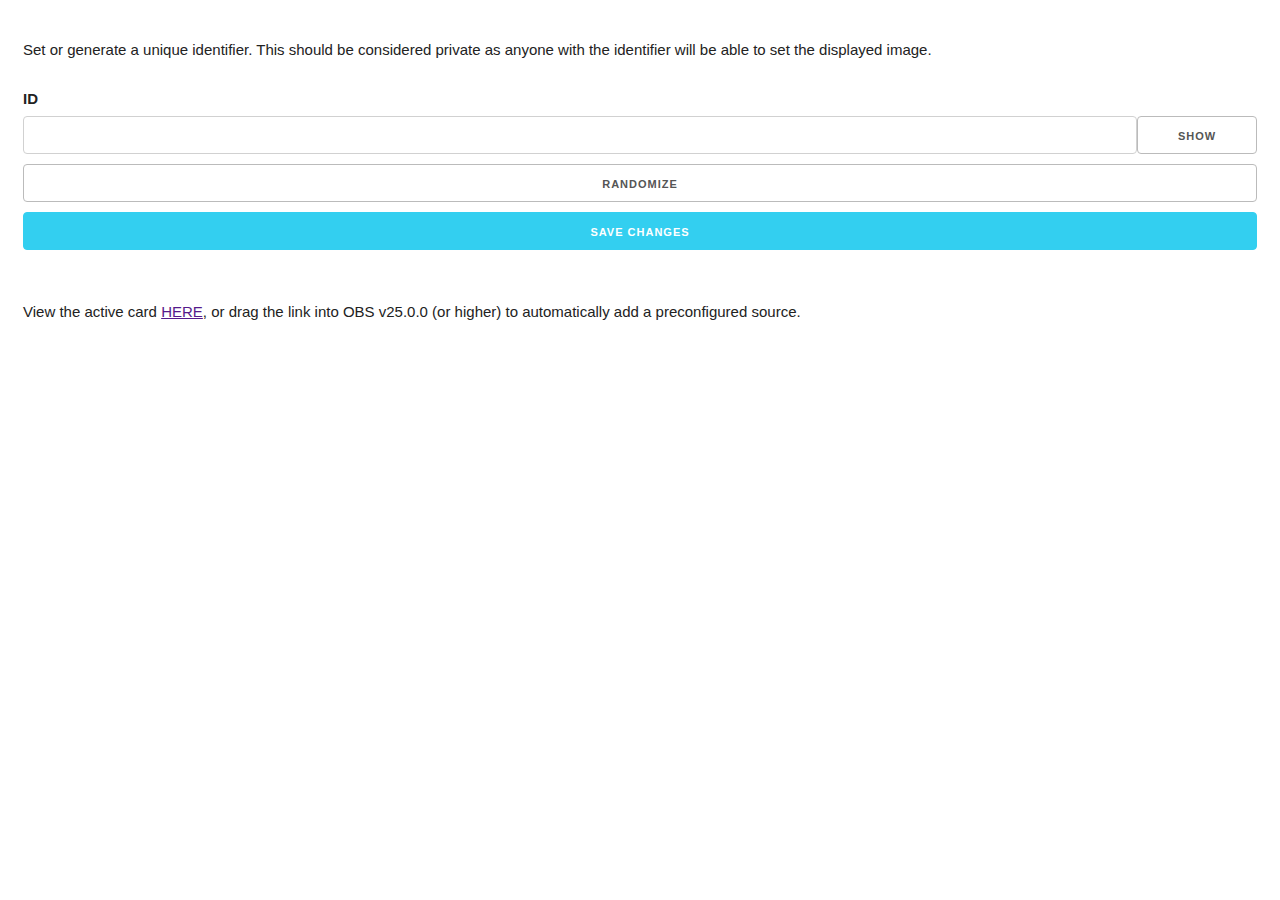
==== extension/options/options.html @ 2ea55670 "feat: add extension + basic image url rewriting" ====
<!DOCTYPE html>
<html>
    <head>
        <title>MTG Card Viewer Options</title>
        <style>
            html {
                font-size: 62.5%;
                -webkit-text-size-adjust: 100%;
            }

            body {
                padding: 1em;
                overflow-y: hidden;
                overflow-x: hidden;

                font-size: 1.5em;
                line-height: 1.6;
                font-weight: 400;
                font-family: "Raleway", "HelveticaNeue", "Helvetica Neue", Helvetica, Arial, sans-serif;
                color: #222;
            }

            p, form {
                margin-bottom: 2.5rem;
            }

            .container {
                display: flex;
            }

            .container .flex-grow-1 {
                display: flex;
                flex-grow: 1;
            }

            .row:after {
                content: '';
                display: table;
                clear: both;
            }
            .u-pull-right {
                float: right;
            }

            .u-pull-left {
                float: left;
            }

            .u-full-width {
                width: 100%;
                box-sizing: border-box;
            }

            label {
                display: block;
                margin-bottom: 0.5rem;
                font-weight: 600;
            }

            input {
                appearance: none;
                height: 38px;
                padding: 6px 10px;
                background-color: #fff;
                border: 1px solid #d1d1d1;
                border-radius: 4px;
                box-shadow: none;
                box-sizing: border-box;
                margin-bottom: 1.5rem;
                line-height: normal;
                margin: 0;
            }

            input:focus {
                border: 1px solid #33c3f0;
                outline: 0;
            }

            button, .button {
                display: inline-block;
                height: 38px;
                padding: 0 30px;
                color: #555;
                text-align: center;
                font-size: 11px;
                font-weight: 600;
                line-height: 38px;
                letter-spacing: 0.1rem;
                text-transform: uppercase;
                text-decoration: none;
                white-space: nowrap;
                background-color: transparent;
                border-radius: 4px;
                border: 1px solid #bbb;
                cursor: pointer;
                box-sizing: border-box;
                margin-bottom: 1rem;
            }

            button.button-primary, .button.button-primary {
                color: #fff;
                background-color: #33cff0;
                border-color: #33cff0;
            }

            #show-hide-password {
                min-width: 12rem;
            }
        </style>
    </head>
    <body>
        <div class="u-full-width">
            <p class="row">
                Set or generate a unique identifier.
                This should be considered private as anyone with the identifier will be able to set the displayed image.
            </p>

            <div class="row">
                <form id="options">
                    <div class="row">
                        <label for="id">ID</label>
                        <div class="row container">
                            <input id="id" type="password" pattern="^[A-Za-z0-9]+$" class="flex-grow-1" required>
                            <button id="show-hide-password" type="button">Show</button>
                        </div>
                    </div>
                    <button id="randomize-id" class="u-full-width" type="button">Randomize</button>
                    <button id="submit" class="button-primary u-full-width" type="submit">Save Changes</button>
                </form>
            </div>

            <div class="row details">
                <p>View the active card <a id="card-url" href="" target="_blank">HERE</a>, or drag the link into OBS v25.0.0 (or higher) to automatically add a preconfigured source.</p>
            </div>
        </div>

        <script src="options.js"></script>
    </body>
</html>
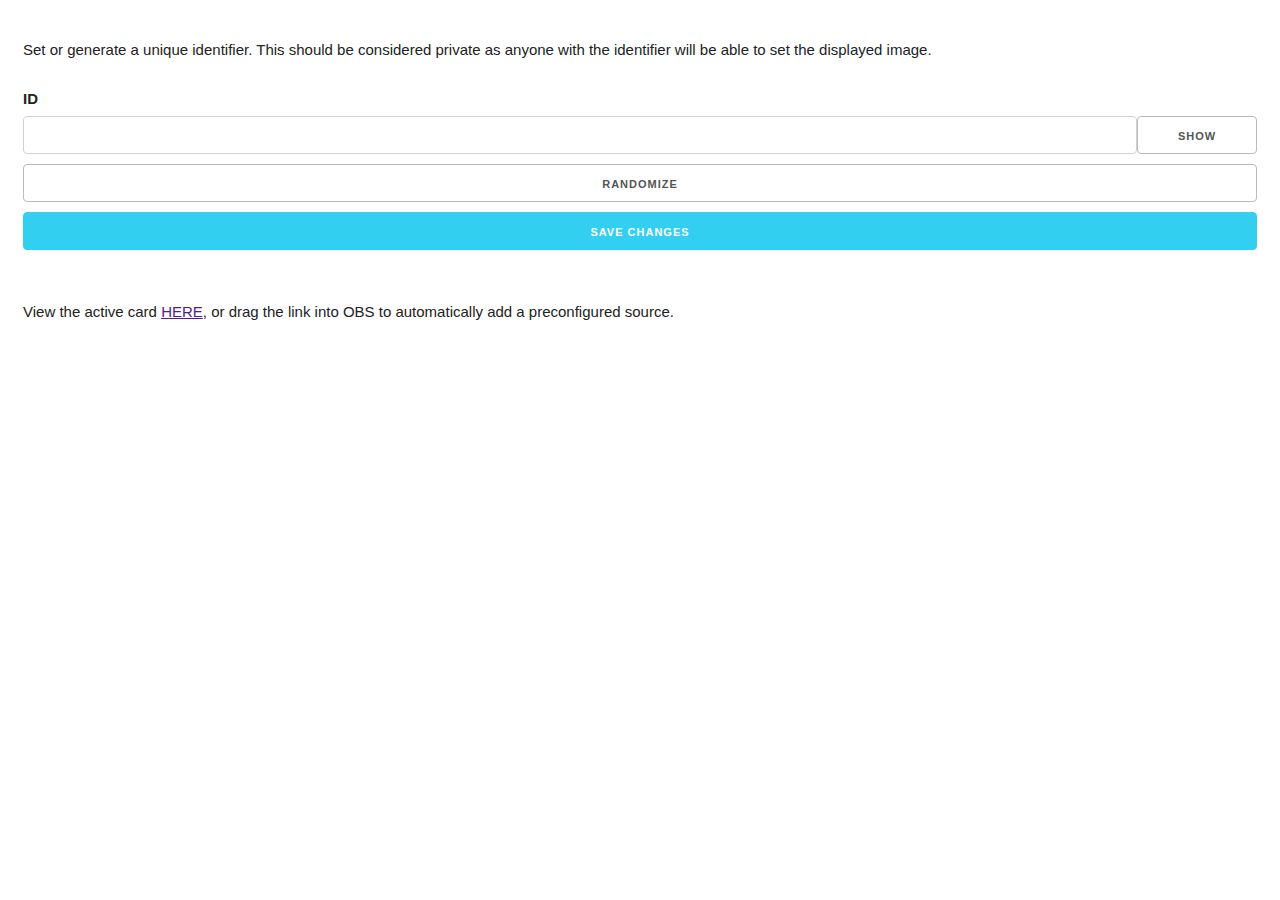
==== commit 1645f357: "misc: reload extension settings automatically" ====
--- a/extension/options/options.html
+++ b/extension/options/options.html
@@ -130,7 +130,7 @@
             </div>
 
             <div class="row details">
-                <p>View the active card <a id="card-url" href="" target="_blank">HERE</a>, or drag the link into OBS v25.0.0 (or higher) to automatically add a preconfigured source.</p>
+                <p>View the active card <a id="card-url" href="" target="_blank">HERE</a>, or drag the link into OBS to automatically add a preconfigured source.</p>
             </div>
         </div>
 
